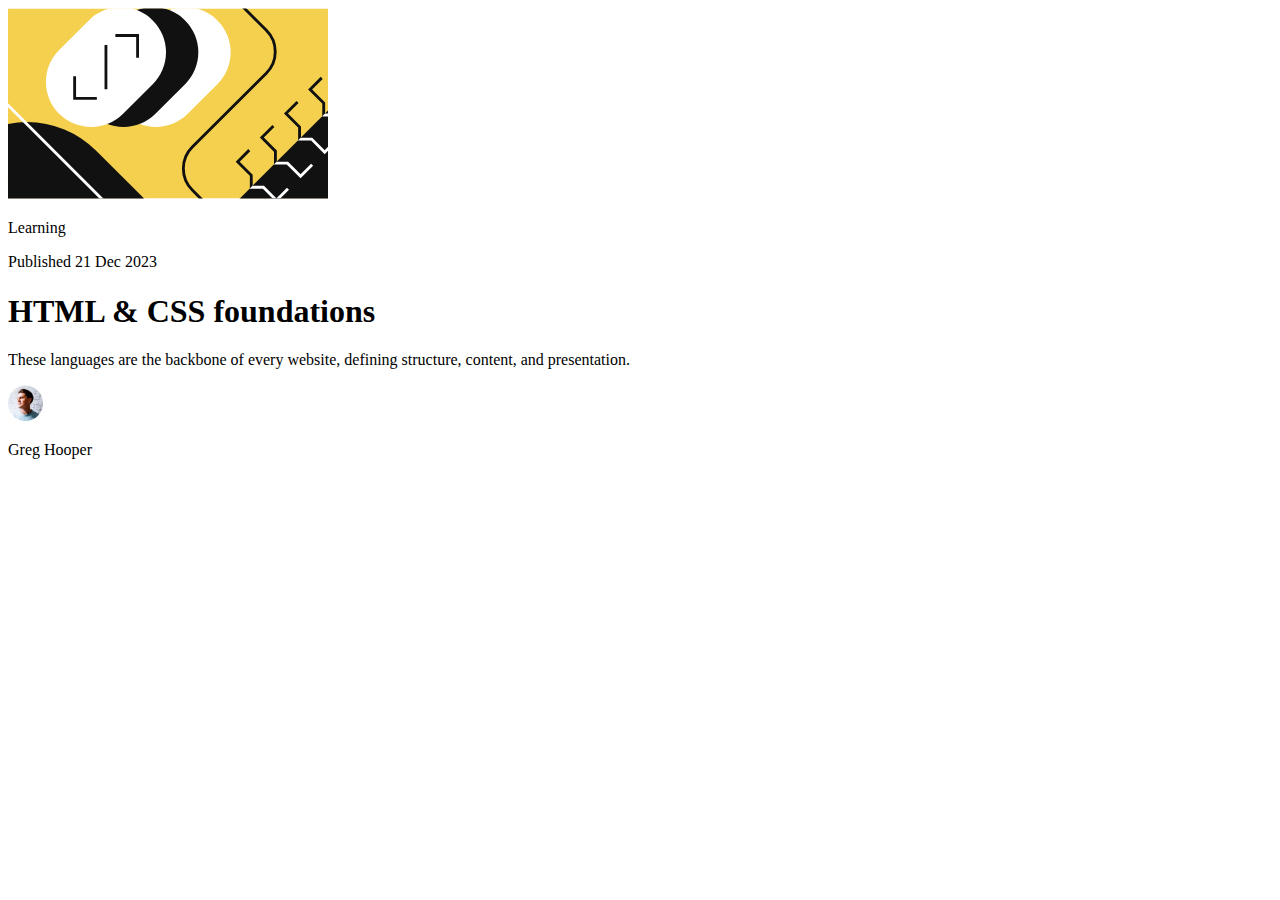
==== blog-preview-card-main/index.html @ ffb72b4f "completed blog card" ====
<!DOCTYPE html>
<html lang="en">
  <head>
    <meta charset="UTF-8" />
    <meta name="viewport" content="width=device-width, initial-scale=1.0" />
    <!-- displays site properly based on user's device -->

    <link
      rel="icon"
      type="image/png"
      sizes="32x32"
      href="./assets/images/favicon-32x32.png"
    />

    <link
      rel="stylesheet"
      href="https://fonts.googleapis.com/css2?family=Figtree:wght@600;800&display=swap"
    />

    <link rel="stylesheet" href="/index.css" />

    <title>Frontend Mentor | Blog preview card</title>

    <!-- Feel free to remove these styles or customise in your own stylesheet 👍 -->
    <style>
      .attribution {
        font-size: 11px;
        text-align: center;
      }
      .attribution a {
        color: hsl(228, 45%, 44%);
      }
    </style>
  </head>
  <body>
    <div class="card">
      <div class="content">
        <div class="illustration">
          <img class="illustration-img" width="320px" src="assets/images/illustration-article.svg" />
        </div>
        <div class="info">
          <div class="category">
            <p>Learning</p>
          </div>
          <p class="published-date">Published 21 Dec 2023</p>
          <h1 class="title">HTML & CSS foundations</h1>
          <p class="description">
            These languages are the backbone of every website, defining
            structure, content, and presentation.
          </p>
          <div class="author">
            <div class="author-img">
              <img width="35" src="assets/images/image-avatar.webp" />
            </div>
            <p class="author-name">Greg Hooper</p>
          </div>
        </div>
        
      </div>
    </div>
    <!-- <div class="attribution">
    Challenge by <a href="https://www.frontendmentor.io?ref=challenge" target="_blank">Frontend Mentor</a>. 
    Coded by <a href="#">Your Name Here</a>.
  </div> -->
  </body>
</html>
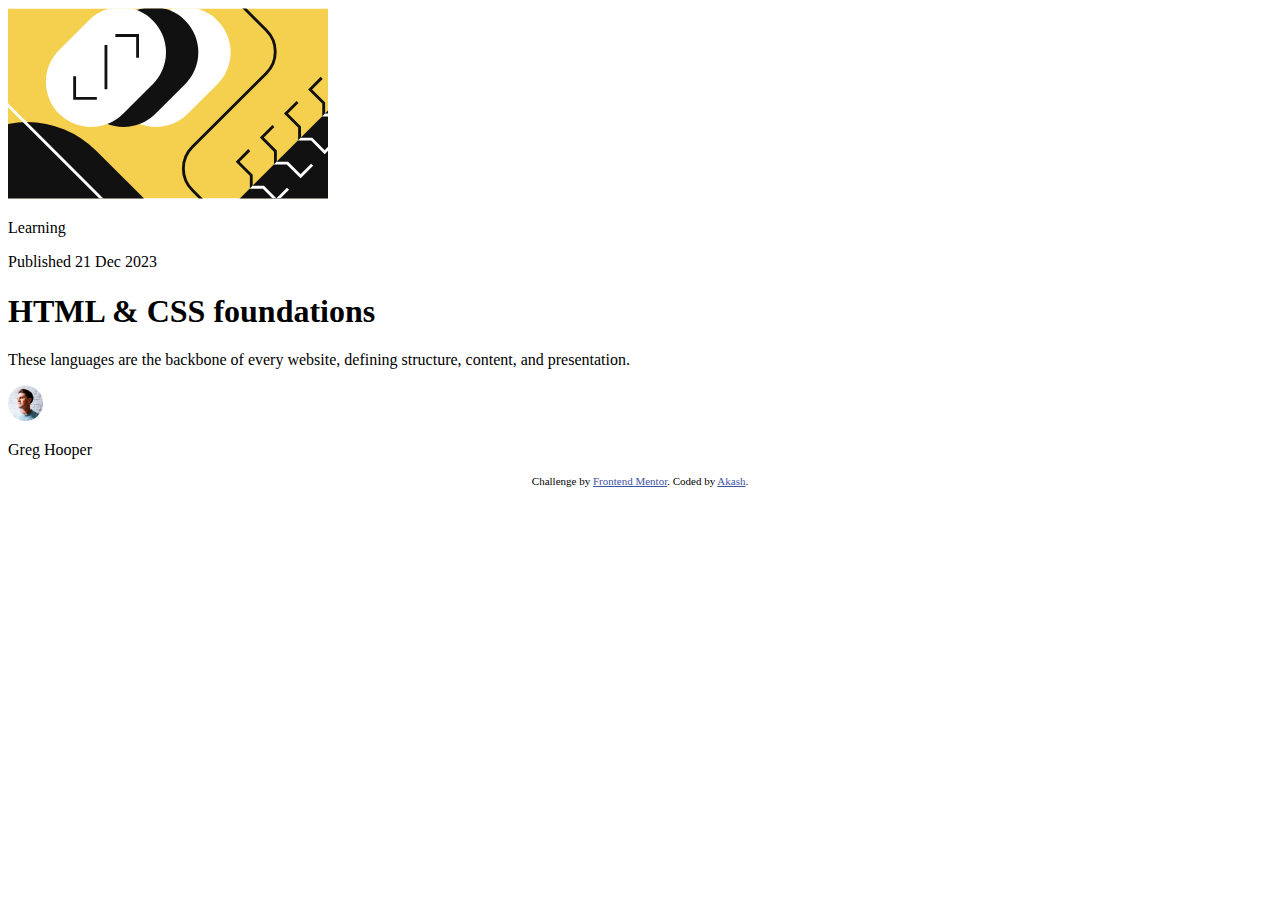
==== commit 0da5f122: "made some changes" ====
--- a/blog-preview-card-main/index.html
+++ b/blog-preview-card-main/index.html
@@ -58,9 +58,9 @@
         
       </div>
     </div>
-    <!-- <div class="attribution">
+    <div class="attribution">
     Challenge by <a href="https://www.frontendmentor.io?ref=challenge" target="_blank">Frontend Mentor</a>. 
-    Coded by <a href="#">Your Name Here</a>.
-  </div> -->
+    Coded by <a href="#">Akash</a>.
+  </div>
   </body>
 </html>
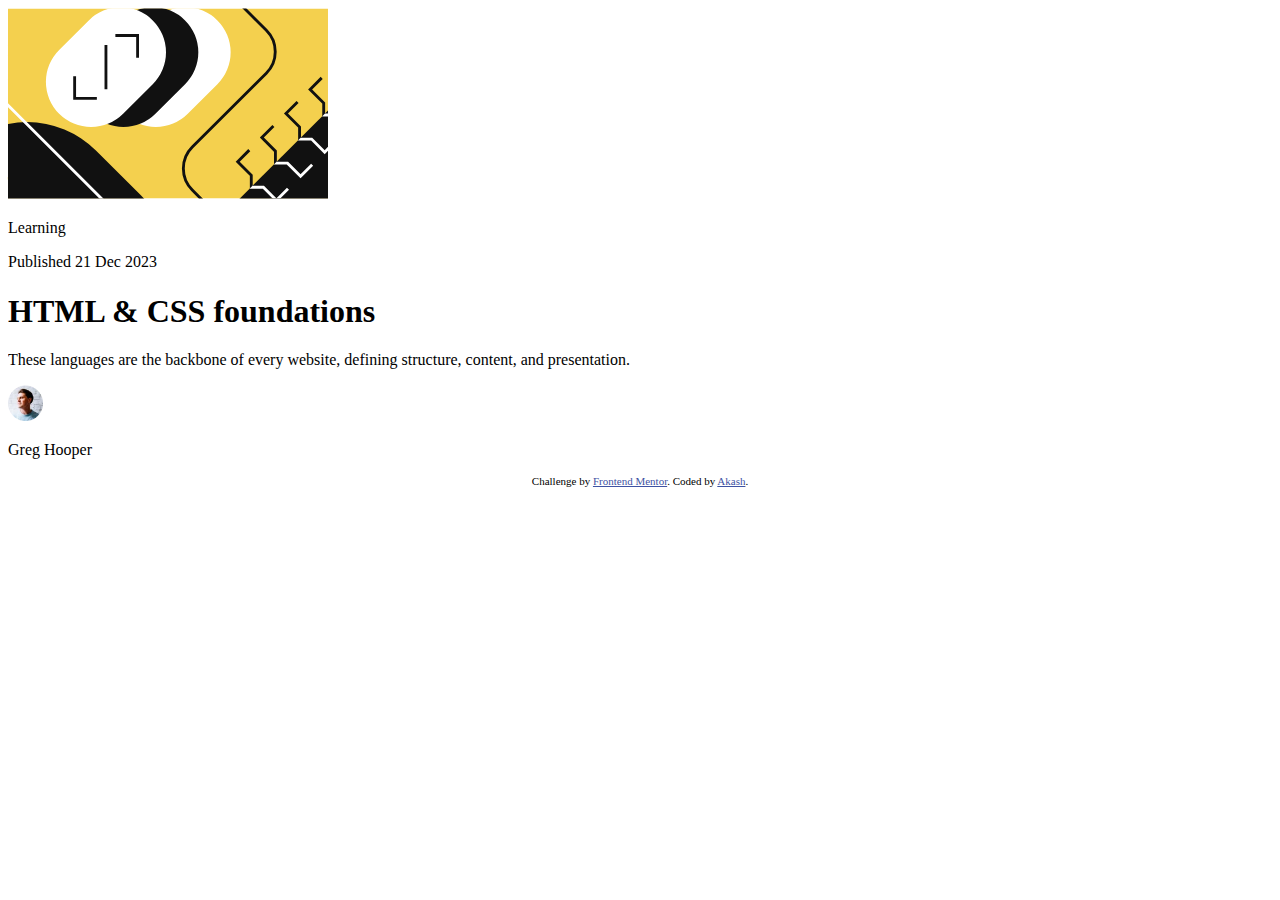
==== commit 99486169: "made some changes" ====
--- a/blog-preview-card-main/index.html
+++ b/blog-preview-card-main/index.html
@@ -36,7 +36,11 @@
     <div class="card">
       <div class="content">
         <div class="illustration">
-          <img class="illustration-img" width="320px" src="assets/images/illustration-article.svg" />
+          <img
+            class="illustration-img"
+            width="320px"
+            src="assets/images/illustration-article.svg"
+          />
         </div>
         <div class="info">
           <div class="category">
@@ -55,12 +59,14 @@
             <p class="author-name">Greg Hooper</p>
           </div>
         </div>
-        
       </div>
     </div>
     <div class="attribution">
-    Challenge by <a href="https://www.frontendmentor.io?ref=challenge" target="_blank">Frontend Mentor</a>. 
-    Coded by <a href="#">Akash</a>.
-  </div>
+      Challenge by
+      <a href="https://www.frontendmentor.io?ref=challenge" target="_blank"
+        >Frontend Mentor</a
+      >. Coded by
+      <a href="https://github.com/akssshh" target="_blank">Akash</a>.
+    </div>
   </body>
 </html>
